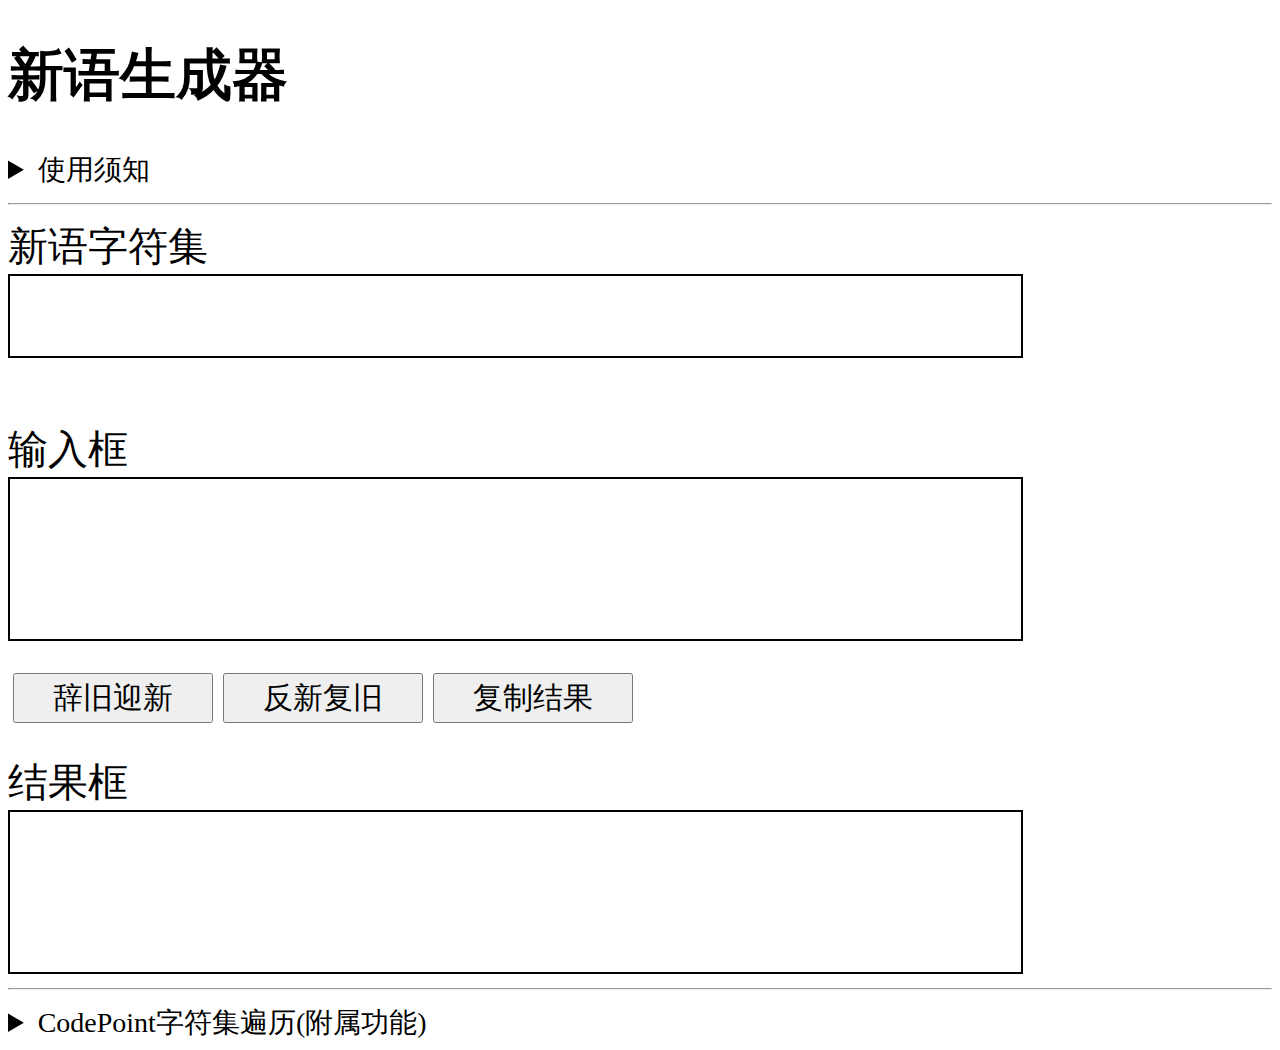
==== char-convert/index.html @ 0c916f9d "Add tpcwj, char-convert." ====
<!DOCTYPE html>
<html lang="zh">

<!--
    char coded usage : codePoint
    mask method : +1 every new char

    Edit Date & time
        2022/1/7 - 21:54
-->

<head>

    <meta charset="UTF-8" name="viewport" content="minimum-scale=0">
    <title>新语生成器</title>
    <style>
        body {
            font-size: 28px;
        }

        button {
            width: 200px;
            height: 50px;
            margin-left: 5px;
            margin-right: 5px;
            font-size: 30px;
        }

        div {
            width: 80%;
            border: 2px solid black;
            word-wrap: break-word;
        }

        span.mark {
            font-size: 40px;
        }

        details.know span {
            font-size: 10px;
        }
    </style>

</head>

<body>
    <h1>新语生成器</h1>
    <details class="know">
        <summary>使用须知</summary>
        <br />
        <span>旧语的每个字符将会按比例转译成新语的每组字符，反之亦然</span><br />
        <span>若输入的新语包括字符集中不存在的字符，会被过滤</span><br />
        <span>字符集中的内容会被浏览器保存，参见LocalStorage</span><br />
        <br />
        <span>您写入框内的的东西可能不是正常的字符，包括且不限于:</span><br />
        <span>- 看起来像字符的图片(例如复制来的emoji表情)</span><br />
        <span>- 字符背景颜色</span><br />
        <span>- 字符本体颜色</span><br />
        <span>- 换行符</span><br />
        <span>程序可能因此无法正常工作，请检查您的输入</span><br />
        <br />
        <span>若文本框内存在乱码，原因包括且不限于:</span><br />
        <span>- 使用了错误的字符集</span><br />
        <span>- 新语文本存在错误</span><br />
        <span>- 多段新语一并翻译</span><br />
        <span>- 您的操作系统或浏览器不支持对应字符</span><br />
        <br />
        <span>本程序使用以下权限:</span><br />
        <span>- 运行脚本 text/javascript </span><br />
        <span>- 本地存储 window.localStorage </span><br />
        <span>- 复制到剪贴板 document.execCommand("copy") </span>
    </details>
    <hr />
    <span class="mark">新语字符集</span>
    <div id="CharList" style="min-height: 80px;" contenteditable="true" oninput="changeCharList()"></div>
    <span id="change"></span>
    <br />
    <br />
    <span class="mark">输入框</span>
    <div id="InputText" style="min-height: 160px;" contenteditable="true"></div>
    <br />
    <button onclick="enCode()">辞旧迎新</button><button onclick="deCode()">反新复旧</button><button
        onclick="CopyResult()">复制结果</button>
    <br /><br />
    <span class="mark">结果框</span>
    <div id="OutputText" style="min-height: 160px;" contenteditable="false"></div>
    <span id="issue"></span>
    <div id="hidden" style="display: none;"></div>
    <hr />
    <details>
        <summary>CodePoint字符集遍历(附属功能)</summary>
        <span>从</span><input id="cptf" type="text" style="min-height: 40px;"><span>到</span><input id="cptt" type="text"
            style="min-height: 40px;"><span>整数取值区间[0-1114111]</span>
        <br />
        <button onclick="traverseCodePoint()">获取</button>
        <div id="cpto" style="min-height: 80px;" contenteditable="false"></div>
    </details>

</body>

<script type="text/javascript">

    const WL = window.localStorage;

    {
        let cl = WL.getItem("CharList");
        dgi("CharList").innerText = cl;
        dgi("change").innerText = "新旧长度比例: " + MCEA(cl);
        changeIssue("待命中");
    }

    function changeCharList() {
        let cl = dgi("CharList").innerText;
        dgi("change").innerText = "新旧长度比例: " + MCEA(cl);
        WL.setItem("CharList", cl);
    }

    function CopyResult() {
        let to = document.createElement("input");
        dgi("hidden").style.display = "block";
        dgi("hidden").appendChild(to);
        to.value = dgi("OutputText").innerText;
        to.focus();
        to.select();
        document.execCommand("copy");
        to.blur();
        to.remove();
        dgi("hidden").style.display = "none";
        changeIssue("已复制到剪贴板");

    }

    function enCode() {
        let ll = MCEA(dgi("CharList").innerText);
        if (ll.constructor.name == "String") {
            changeIssue(ll);
            return;
        }

        let cl = toCPA(dgi("CharList").innerText);
        let it = toCPA(dgi("InputText").innerText);

        let buffer = new Array();
        let bi = 0;
        let mask = 0;

        for (let iti = 0; iti < it.length; iti++) {

            let cit = NTBA(cl.length, it[iti], ll);
            for (let citi = 0; citi < cit.length; citi++) {
                let cn = (cit[citi] + mask) % cl.length;
                buffer[bi] = String.fromCodePoint(cl[cn]);
                mask++;
                bi++;
            }
        }


        dgi("OutputText").innerText = buffer.join("");
        changeIssue("完成编码");

    }

    function deCode() {
        let ll = MCEA(dgi("CharList").innerText);
        if (ll.constructor.name == "String") {
            changeIssue(ll);
            return;
        }

        let cl = toCPA(dgi("CharList").innerText);
        let it = new Array();

        let cit = toCPA(dgi("InputText").innerText);
        let put = 0;

        for (let citi = 0; citi < cit.length; citi++) {
            for (let cli = 0; cli < cl.length; cli++)
                if (cit[citi] == cl[cli]) {
                    it[put] = cit[citi];
                    put++
                    break;
                }
        }

        let mask = 0;
        for (let iti = 0; iti < it.length; iti++) {
            it[iti] = (cl.indexOf(it[iti]) + cl.length - mask) % cl.length;
            mask++;
        }

        let result = new Array(Math.trunc(it.length / ll))
        let r = 0;
        let e = false;
        try {
            for (let c = 0; c < it.length; c += ll) {
                let buffer = new Array(ll);
                for (let b = 0; b < buffer.length; b++)
                    buffer[b] = it[c + b];
                result[r] = String.fromCodePoint(BATN(cl.length, buffer));
                r++;
            }
        } catch (e) {
            if (e.constructor.name == "RangeError")
                changeIssue("错误文本");
            else
                changeIssue(e.stack);
            e = true;
        }

        dgi("OutputText").innerText = result.join("");
        if (e)
            return;
        if (Math.trunc(it.length / ll) != it.length / ll)
            changeIssue("最后一个字符可能存在缺失");
        else
            changeIssue("完成解码");
    }


    function traverseCodePoint() {
        dgi("cpto").innerText = "";
        let f = Number.parseInt(dgi("cptf").value);
        let t = Number.parseInt(dgi("cptt").value);
        if (!Number.isSafeInteger(f) || !Number.isSafeInteger(t))
            return;
        if (f < 0 || f > 1114112 || t < f)
            return;
        let buffer = new Array(t - f + 1);
        let b = 0;
        for (let i = f; i <= t; i++) {
            buffer[b] = String.fromCodePoint(i);
            b++;
        }
        dgi("cpto").innerText = buffer.join("");
    }


    function dgi(id) {
        return document.getElementById(id);
    }

    function changeIssue(msg) {
        dgi("issue").innerText = "[" + new Date().toLocaleTimeString() + "] " + msg;
    }

    function MCEA(str) {
        let m = toCPA(str);
        if (m.length < 2)
            return "编码字符数量不能低于2个";
        for (let i1 = 0; i1 < m.length; i1++)
            for (let i2 = 0; i2 < m.length; i2++)
                if ((i1 != i2) && (m[i1] == m[i2]))
                    return "编码字符不能重复";
        return Math.ceil(Math.log2(1114112) / Math.log2(m.length));
    }

    function toCPA(str) {
        let buffer = new Array();
        let bi = 0;
        for (let si = 0; si < str.length;) {
            let cp = str.codePointAt(si);
            buffer[bi] = cp;
            bi++;
            if (cp > 65535)
                si += 2;
            else
                si += 1;
        }

        return buffer;
    }

    function toCPS(arr) {
        let buffer = new Array(arr.length);
        for (let i = 0; i < buffer.length; i++)
            buffer[i] = String.fromCodePoint(arr[i]);
        return buffer.join("");
    }

    function NTBA(base, number, min) {
        let array = new Array(min);
        let factor = number;
        let bit = 0;
        for (; factor > 0; bit++) {
            let remainder = factor % base;
            array[bit] = remainder;
            factor = Number.parseInt(factor / base);
        }
        for (; bit < array.length; bit++)
            array[bit] = 0;
        return array;
    }

    function BATN(base, array) {
        let num = 0;
        for (i = 0; i < array.length; i++) {
            num += Math.pow(base, i) * array[i];
        }
        return num;
    }


</script>

</html>
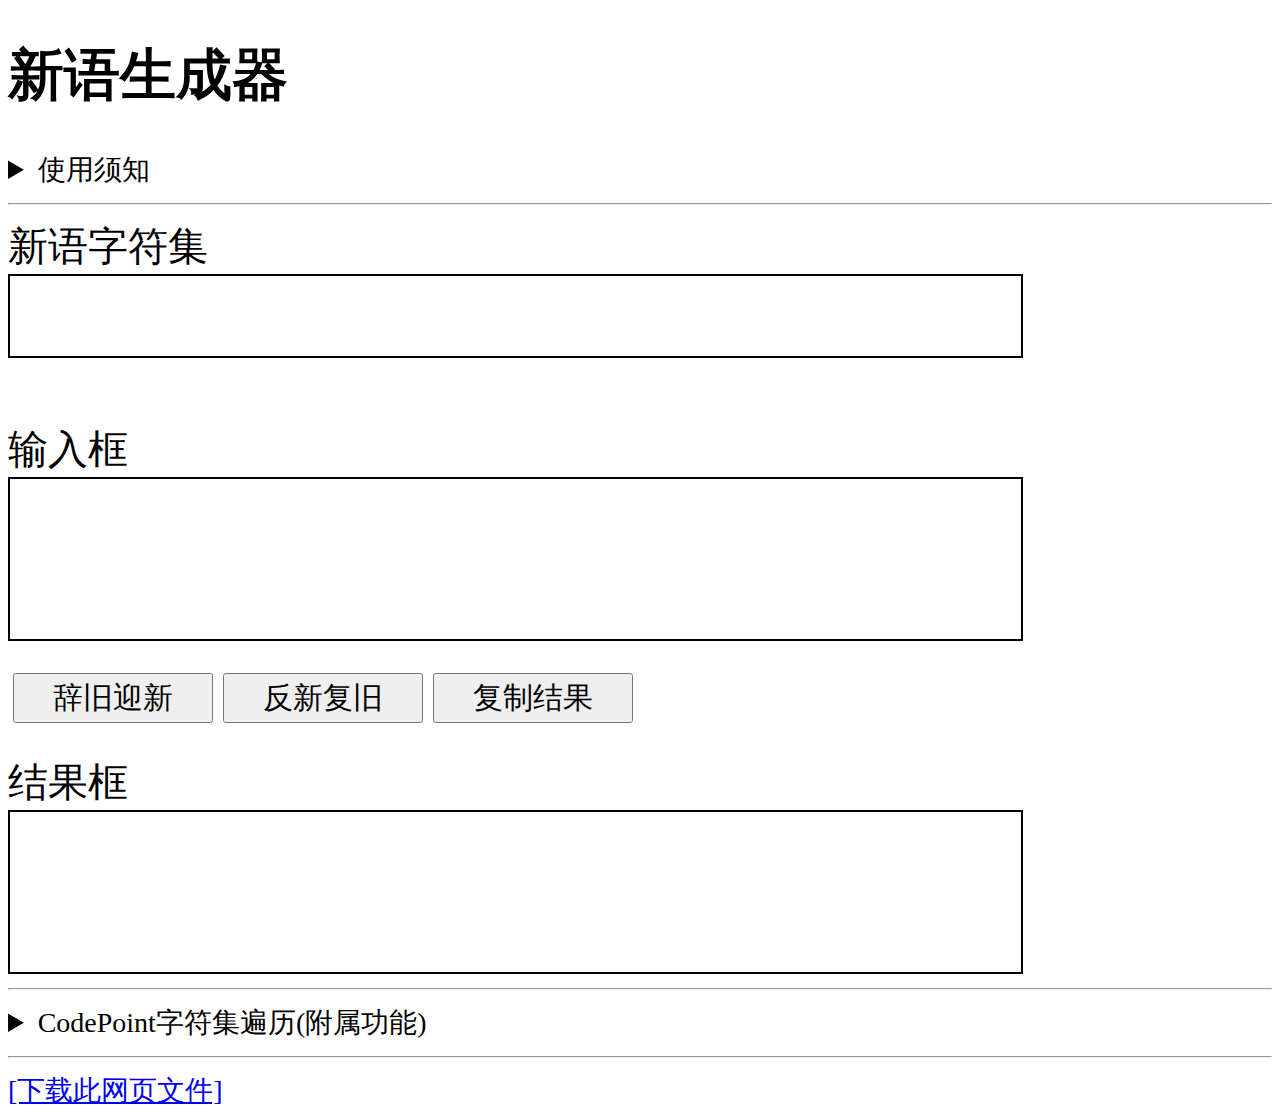
==== commit 93b318d6: "Update char-convert." ====
--- a/char-convert/index.html
+++ b/char-convert/index.html
@@ -6,12 +6,12 @@
     mask method : +1 every new char
 
     Edit Date & time
-        2022/1/7 - 21:54
+        2022/1/13 - 15:58
 -->
 
 <head>
 
-    <meta charset="UTF-8" name="viewport" content="minimum-scale=0">
+    <meta charset="UTF-8" name="viewport" content="minimum-scale=0" width=device-width>
     <title>新语生成器</title>
     <style>
         body {
@@ -32,12 +32,16 @@
             word-wrap: break-word;
         }
 
+        input {
+            border: 2px solid black;
+        }
+
         span.mark {
             font-size: 40px;
         }
 
         details.know span {
-            font-size: 10px;
+            font-size: 12px;
         }
     </style>
 
@@ -46,8 +50,11 @@
 <body>
     <h1>新语生成器</h1>
     <details class="know">
+        <br />
         <summary>使用须知</summary>
         <br />
+        <span>本程序设计上仅在您主机的浏览器中运行，不会与任何后端联系</span><br />
+        <span>若您需要稳定使用本程序，可将该文件下载至设备离线使用</span><br />
         <span>旧语的每个字符将会按比例转译成新语的每组字符，反之亦然</span><br />
         <span>若输入的新语包括字符集中不存在的字符，会被过滤</span><br />
         <span>字符集中的内容会被浏览器保存，参见LocalStorage</span><br />
@@ -95,6 +102,8 @@
         <button onclick="traverseCodePoint()">获取</button>
         <div id="cpto" style="min-height: 80px;" contenteditable="false"></div>
     </details>
+    <hr />
+    <a id="doc" download="CharConvert.html">[下载此网页文件]</a>
 
 </body>
 
@@ -102,7 +111,11 @@
 
     const WL = window.localStorage;
 
+
+
     {
+        let w = "<!DOCTYPE " + "html>" + document.documentElement.outerHTML;
+        dgi("doc").href = URL.createObjectURL(new Blob([w], { type: "text/html" }))
         let cl = WL.getItem("CharList");
         dgi("CharList").innerText = cl;
         dgi("change").innerText = "新旧长度比例: " + MCEA(cl);
@@ -150,7 +163,7 @@
             for (let citi = 0; citi < cit.length; citi++) {
                 let cn = (cit[citi] + mask) % cl.length;
                 buffer[bi] = String.fromCodePoint(cl[cn]);
-                mask++;
+                mask = (mask + 1) % cl.length;
                 bi++;
             }
         }
@@ -186,7 +199,7 @@
         let mask = 0;
         for (let iti = 0; iti < it.length; iti++) {
             it[iti] = (cl.indexOf(it[iti]) + cl.length - mask) % cl.length;
-            mask++;
+            mask = (mask + 1) % cl.length;
         }
 
         let result = new Array(Math.trunc(it.length / ll))
